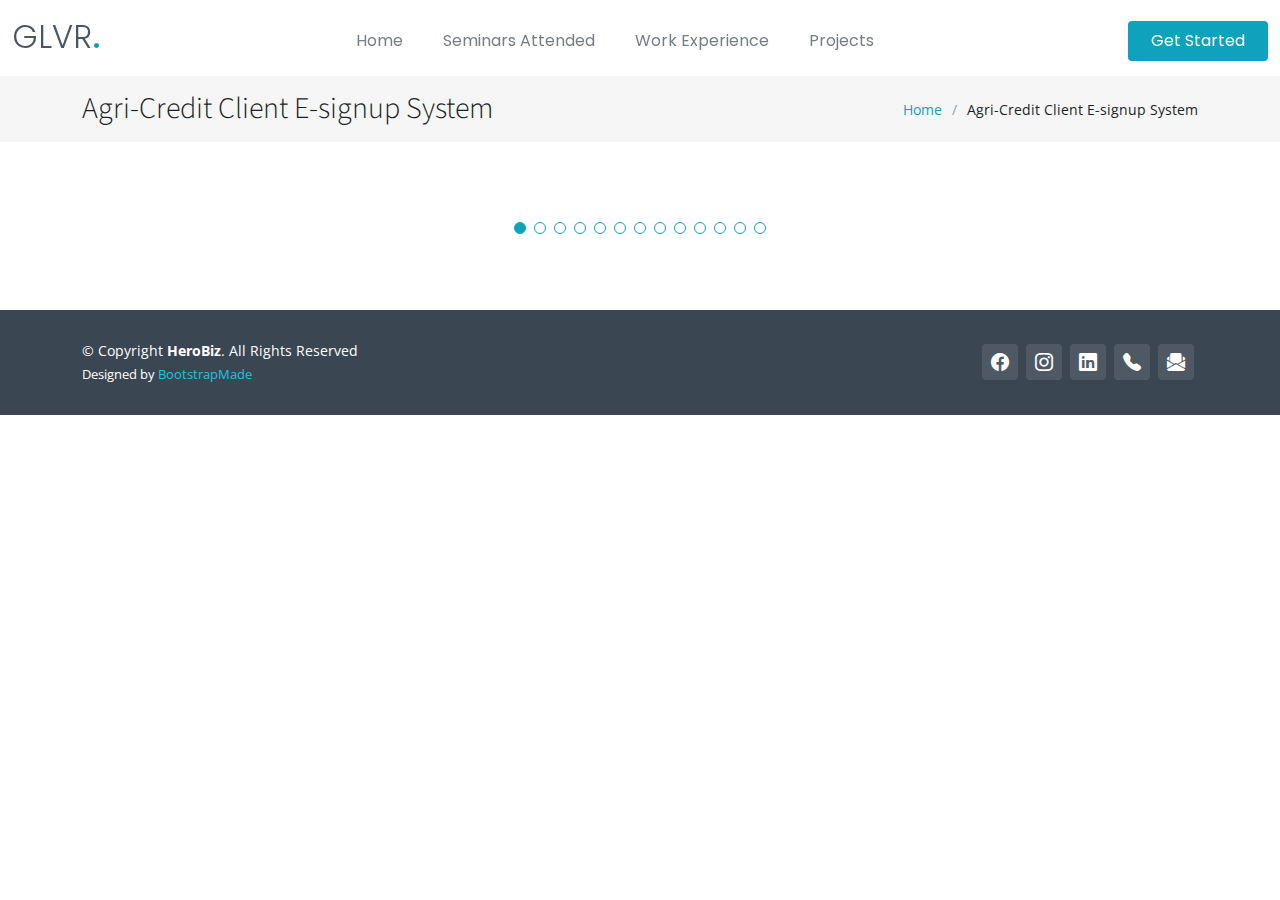
==== access.html @ ff6e447b "Add files via upload" ====
<!DOCTYPE html>
<html lang="en">
    <head>
        <meta charset="utf-8">
        <meta content="width=device-width, initial-scale=1.0" name="viewport">
        <title>Gabrielle Lee Ruales</title>
        <meta content="" name="description">
        <meta content="" name="keywords">
        <link rel="preconnect" href="https://fonts.googleapis.com">
        <link rel="preconnect" href="https://fonts.gstatic.com" crossorigin>
        <link href="https://fonts.googleapis.com/css2?family=Open+Sans:ital,wght@0,300;0,400;0,500;0,600;0,700;1,300;1,400;1,500;1,600;1,700&family=Poppins:ital,wght@0,300;0,400;0,500;0,600;0,700;1,300;1,400;1,500;1,600;1,700&family=Source+Sans+Pro:ital,wght@0,300;0,400;0,600;0,700;1,300;1,400;1,600;1,700&display=swap" rel="stylesheet">
        <link href="assets/vendor/bootstrap/css/bootstrap.min.css" rel="stylesheet">
        <link href="assets/vendor/bootstrap-icons/bootstrap-icons.css" rel="stylesheet">
        <link href="assets/vendor/aos/aos.css" rel="stylesheet">
        <link href="assets/vendor/glightbox/css/glightbox.min.css" rel="stylesheet">
        <link href="assets/vendor/swiper/swiper-bundle.min.css" rel="stylesheet">
        <link href="assets/css/variables.css" rel="stylesheet">
        <link href="assets/css/main.css" rel="stylesheet">
        <!--
            +------------------------------------------------------------------------------+
            | Template Name: HeroBiz - v2.1.0                                              |
            | Template URL: https://bootstrapmade.com/herobiz-bootstrap-business-template/ |
            | Author: BootstrapMade.com                                                    |
            | License: https://bootstrapmade.com/license/                                  |
            +------------------------------------------------------------------------------+
        -->
    </head>
    <body>
        <header id="header" class="header fixed-top" data-scrollto-offset="0">
            <div class="container-fluid d-flex align-items-center justify-content-between">
                <a href="index.html" class="logo d-flex align-items-center scrollto me-auto me-lg-0"><h1>GLVR<span>.</span></h1></a>
                <nav id="navbar" class="navbar">
                    <ul>
                        <li><a class="nav-link scrollto" href="">Home</a></li>
                        <li><a class="nav-link scrollto" href="index.html#seminars">Seminars Attended</a></li>
                        <li><a class="nav-link scrollto" href="index.html#work">Work Experience</a></li>
                        <li><a class="nav-link scrollto" href="index.html#projects">Projects</a></li>
                    </ul>
                    <i class="bi bi-list mobile-nav-toggle d-none"></i>
                </nav>
                 <a class="btn-getstarted scrollto" href="index.html#about">Get Started</a>
            </div>
        </header>
        <main id="main">
            <div class="breadcrumbs">
                <div class="container">
                    <div class="d-flex justify-content-between align-items-center">
                        <h2>Agri-Credit Client E-signup System</h2>
                        <ol>
                            <li><a href="index.html">Home</a></li>
                            <li>Agri-Credit Client E-signup System</li>
                        </ol>
                    </div>
                </div>
            </div>
            <section id="portfolio-details" class="portfolio-details">
                <div class="container" data-aos="fade-up">
                    <div class="row gy-4">
                        <div class="col-lg-12">
                            <div class="portfolio-details-slider swiper">
                                <div class="swiper-wrapper align-items-center">
                                    <div class="swiper-slide"><img src="assets/img/access-1.png" alt=""></div>
                                    <div class="swiper-slide"><img src="assets/img/access-2.png" alt=""></div>
                                    <div class="swiper-slide"><img src="assets/img/access-3.png" alt=""></div>
                                    <div class="swiper-slide"><img src="assets/img/access-4.png" alt=""></div>
                                    <div class="swiper-slide"><img src="assets/img/access-5.png" alt=""></div>
                                    <div class="swiper-slide"><img src="assets/img/access-6.png" alt=""></div>
                                    <div class="swiper-slide"><img src="assets/img/access-7.png" alt=""></div>
                                    <div class="swiper-slide"><img src="assets/img/access-8.png" alt=""></div>
                                    <div class="swiper-slide"><img src="assets/img/access-9.png" alt=""></div>
                                    <div class="swiper-slide"><img src="assets/img/access-10.png" alt=""></div>
                                    <div class="swiper-slide"><img src="assets/img/access-11.png" alt=""></div>
                                    <div class="swiper-slide"><img src="assets/img/access-12.png" alt=""></div>
                                    <div class="swiper-slide"><img src="assets/img/access-13.png" alt=""></div>
                                </div>
                                <div class="swiper-pagination"></div>
                            </div>
                        </div>
                    </div>
                </div>
            </section>
        </main>
        <footer id="footer" class="footer">
            <div class="footer-legal text-center">
                <div class="container d-flex flex-column flex-lg-row justify-content-center justify-content-lg-between align-items-center">
                    <div class="d-flex flex-column align-items-center align-items-lg-start">
                        <div class="copyright">&copy; Copyright <strong><span>HeroBiz</span></strong>. All Rights Reserved</div>
                        <!-- All the links in the footer should remain intact. -->
                        <!-- You can delete the links only if you purchased the pro version. -->
                        <!-- Licensing information: https://bootstrapmade.com/license/ -->
                        <!-- Purchase the pro version with working PHP/AJAX contact form: https://bootstrapmade.com/herobiz-bootstrap-business-template/ -->
                        <div class="credits">Designed by <a target="_blank" href="https://bootstrapmade.com/">BootstrapMade</a></div>
                    </div>
                    <div class="social-links order-first order-lg-last mb-3 mb-lg-0">
                        <a target="_blank" href="https://facebook.com/yeleeruales" class="facebook"><i class="bi bi-facebook"></i></a>
                        <a target="_blank" href="https://instagram.com/yeleeruales" class="instagram"><i class="bi bi-instagram"></i></a>
                        <a target="_blank" href="https://linkedin.com/in/yeleeruales" class="linkedin"><i class="bi bi-linkedin"></i></a>
                        <a href="#" title="09265123097" class="linkedin"><i class="bi bi-telephone-fill"></i></a>
                        <a target="_blank" href="mailto:yeleeruales@gmail.com" class="linkedin"><i class="bi bi-envelope-paper-fill"></i></a>
                    </div>
                </div>
            </div>
        </footer>
        <a href="#" class="scroll-top d-flex align-items-center justify-content-center"><i class="bi bi-arrow-up-short"></i></a>
        <div id="preloader"></div>
        <script src="assets/vendor/bootstrap/js/bootstrap.bundle.min.js"></script>
        <script src="assets/vendor/aos/aos.js"></script>
        <script src="assets/vendor/glightbox/js/glightbox.min.js"></script>
        <script src="assets/vendor/isotope-layout/isotope.pkgd.min.js"></script>
        <script src="assets/vendor/swiper/swiper-bundle.min.js"></script>
        <script src="assets/vendor/php-email-form/validate.js"></script>
        <script src="assets/js/main.js"></script>
    </body>
</html>
---- assets/css/variables.css ----
/**
* Template Name: HeroBiz
* File: variables.css
* Description: Easily customize colors, typography, and other repetitive properties used in the template main stylesheet file main.css
* 
* Template URL: https://bootstrapmade.com/herobiz-bootstrap-business-template/
* Author: BootstrapMade.com
* License: https://bootstrapmade.com/license/
* 
* Contents:
* 1. HeroBiz template variables 
* 2. Override default Bootstrap variables
* 3. Set color and background class names
*
* Learn more about CSS variables at https://developer.mozilla.org/en-US/docs/Web/CSS/Using_CSS_custom_properties
*/

/*--------------------------------------------------------------
# 1. HeroBiz template variables 
--------------------------------------------------------------*/
:root {

  /* Fonts */
  --font-default: 'Open Sans', system-ui, -apple-system, "Segoe UI", Roboto, "Helvetica Neue", Arial, "Noto Sans", "Liberation Sans", sans-serif, "Apple Color Emoji", "Segoe UI Emoji", "Segoe UI Symbol", "Noto Color Emoji";
  --font-primary: 'Source Sans Pro', sans-serif;
  --font-secondary: 'Poppins', sans-serif;

  /* Colors */
  /* The *-rgb color names are simply the RGB converted value of the corresponding color for use in the rgba() function */

  /* Default text color */
  --color-default: #1a1f24;
  --color-default-rgb: 26, 31, 36;

  /* Defult links color */
  --color-links: #0ea2bd;
  --color-links-hover: #1ec3e0;

  /* Primay colors */
  --color-primary: #0ea2bd;
  --color-primary-light: #1ec3e0;
  --color-primary-dark: #0189a1;

  --color-primary-rgb: 14, 162, 189;
  --color-primary-light-rgb: 30, 195, 224;
  --color-primary-dark-rgb: 1, 137, 161;

  /* Secondary colors */
  --color-secondary: #485664;
  --color-secondary-light: #8f9fae;
  --color-secondary-dark: #3a4753;

  --color-secondary-rgb: 72, 86, 100;
  --color-secondary-light-rgb: 143, 159, 174;
  --color-secondary-dark-rgb: 58, 71, 83;

  /* General colors */
  --color-blue: #0d6efd;
  --color-blue-rgb: 13, 110, 253;

  --color-indigo: #6610f2;
  --color-indigo-rgb: 102, 16, 242;

  --color-purple: #6f42c1;
  --color-purple-rgb: 111, 66, 193;

  --color-pink: #f3268c;
  --color-pink-rgb: 243, 38, 140;

  --color-red: #df1529;
  --color-red-rgb: 223, 21, 4;

  --color-orange: #fd7e14;
  --color-orange-rgb: 253, 126, 20;

  --color-yellow: #ffc107;
  --color-yellow-rgb: 255, 193, 7;

  --color-green: #059652;
  --color-green-rgb: 5, 150, 82;

  --color-teal: #20c997;
  --color-teal-rgb: 32, 201, 151;

  --color-cyan: #0dcaf0;
  --color-cyan-rgb: 13, 202, 240;

  --color-white: #ffffff;
  --color-white-rgb: 255, 255, 255;

  --color-gray: #6c757d;
  --color-gray-rgb: 108, 117, 125;

  --color-black: #000000;
  --color-black-rgb: 0, 0, 0;
  
}

/*--------------------------------------------------------------
# 2. Override default Bootstrap variables
--------------------------------------------------------------*/
:root {

  --bs-blue: var(--color-blue);
  --bs-indigo: var(--color-indigo);
  --bs-purple: var(--color-purple);
  --bs-pink: var(--color-pink);
  --bs-red: var(--color-red);
  --bs-orange: var(--color-orange);
  --bs-yellow: var(--color-yellow);
  --bs-green: var(--color-green);
  --bs-teal: var(--color-teal);
  --bs-cyan: var(--color-cyan);
  --bs-white: var(--color-white);
  --bs-gray: var(--color-gray);
  --bs-gray-dark: #343a40;
  --bs-gray-100: #f8f9fa;
  --bs-gray-200: #e9ecef;
  --bs-gray-300: #dee2e6;
  --bs-gray-400: #ced4da;
  --bs-gray-500: #adb5bd;
  --bs-gray-600: #6c757d;
  --bs-gray-700: #495057;
  --bs-gray-800: #343a40;
  --bs-gray-900: #212529;
  --bs-primary: var(--color-blue);
  --bs-secondary: var(--color-blue);
  --bs-success: #198754;
  --bs-info: #0dcaf0;
  --bs-warning: #ffc107;
  --bs-danger: #dc3545;
  --bs-light: #f8f9fa;
  --bs-dark: #212529;
  --bs-primary-rgb: var(--color-primary-rgb);
  --bs-secondary-rgb: var(--color-secondary-rgb);
  --bs-success-rgb: 25, 135, 84;
  --bs-info-rgb: 13, 202, 240;
  --bs-warning-rgb: 255, 193, 7;
  --bs-danger-rgb: 220, 53, 69;
  --bs-light-rgb: 248, 249, 250;
  --bs-dark-rgb: 33, 37, 41;
  --bs-white-rgb: var(--color-white-rgb);
  --bs-black-rgb: var(--color-black-rgb);
  --bs-body-color-rgb: var(--color-default-rgb);
  --bs-body-bg-rgb: 255, 255, 255;
  --bs-font-sans-serif: var(--font-default);
  --bs-font-monospace: SFMono-Regular, Menlo, Monaco, Consolas, "Liberation Mono", "Courier New", monospace;
  --bs-gradient: linear-gradient(180deg, rgba(255, 255, 255, 0.15), rgba(255, 255, 255, 0));
  --bs-body-font-family: var(--font-default);
  --bs-body-font-size: 1rem;
  --bs-body-font-weight: 400;
  --bs-body-line-height: 1.5;
  --bs-body-color: var(--color-default);
  --bs-body-bg: #fff;

}

/*--------------------------------------------------------------
# 3. Set color and background class names
--------------------------------------------------------------*/
/* Fonts */
.font-default { font-family: var(--font-default) !important; }
.font-primary { font-family: var(--font-primary) !important;}
.font-secondary { font-family: var(--font-secondary) !important; }

/* Text Colors */
.color-default { color: var(--color-default) !important; }
.color-links { color: var(--color-links) !important; }
.color-links:hover { color: var(--color-links-hover) !important; }
.color-primary { color: var(--color-primary) !important; }
.color-primary-light { color: var(--color-primary-light) !important; }
.color-primary-dark { color: var(--color-primary-dark) !important; }
.color-secondary { color: var(--color-secondary) !important; }
.color-secondary-light { color: var(--color-secondary-light) !important; }
.color-secondary-dark { color: var(--color-secondary-dark) !important; }
.color-blue { color: var(--color-blue) !important; }
.color-indigo { color: var(--color-indigo) !important; }
.color-purple { color: var(--color-purple) !important; }
.color-pink { color: var(--color-pink) !important; }
.color-red { color: var(--color-red) !important; }
.color-orange { color: var(--color-orange) !important; }
.color-yellow { color: var(--color-yellow) !important; }
.color-green { color: var(--color-green) !important; }
.color-teal { color: var(--color-teal) !important; }
.color-cyan { color: var(--color-cyan) !important; }
.color-white { color: var(--color-white) !important; }
.color-gray { color: var(--color-gray) !important; }
.color-black { color: var(--color-black) !important; }

/* Background Colors */
.bg-default { background-color: var(--color-default) !important; }
.bg-primary { background-color: var(--color-primary) !important; }
.bg-primary-light { background-color: var(--color-primary-light) !important; }
.bg-primary-dark { background-color: var(--color-primary-dark) !important; }
.bg-secondary { background-color: var(--color-secondary) !important; }
.bg-secondary-light { background-color: var(--color-secondary-light) !important; }
.bg-secondary-dark { background-color: var(--color-secondary-dark) !important; }
.bg-blue { background-color: var(--color-blue) !important; }
.bg-indigo { background-color: var(--color-indigo) !important; }
.bg-purple { background-color: var(--color-purple) !important; }
.bg-pink { background-color: var(--color-pink) !important; }
.bg-red { background-color: var(--color-red) !important; }
.bg-orange { background-color: var(--color-orange) !important; }
.bg-yellow { background-color: var(--color-yellow) !important; }
.bg-green { background-color: var(--color-green) !important; }
.bg-teal { background-color: var(--color-teal) !important; }
.bg-cyan { background-color: var(--color-cyan) !important; }
.bg-white { background-color: var(--color-white) !important; }
.bg-gray { background-color: var(--color-gray) !important; }
.bg-black { background-color: var(--color-black) !important; }
---- assets/css/main.css ----
/**
* Template Name: HeroBiz - v2.1.0
* Template URL: https://bootstrapmade.com/herobiz-bootstrap-business-template/
* Author: BootstrapMade.com
* License: https://bootstrapmade.com/license/
*/

/**
* Check out variables.css for easy customization of colors, typography, and other repetitive properties
*/
/*--------------------------------------------------------------
# General
--------------------------------------------------------------*/
:root {
  scroll-behavior: smooth;
}

a {
  color: var(--color-links);
  text-decoration: none;
}

a:hover {
  color: var(--color-links-hover);
  text-decoration: none;
}

h1, h2, h3, h4, h5, h6 {
  font-family: var(--font-primary);
}

/*--------------------------------------------------------------
# Preloader
--------------------------------------------------------------*/
#preloader {
  position: fixed;
  inset: 0;
  z-index: 9999;
  overflow: hidden;
  background: var(--color-white);
  transition: all 0.6s ease-out;
  width: 100%;
  height: 100vh;
}
#preloader:before, #preloader:after {
  content: "";
  position: absolute;
  border: 4px solid var(--color-primary);
  border-radius: 50%;
  -webkit-animation: animate-preloader 2s cubic-bezier(0, 0.2, 0.8, 1) infinite;
  animation: animate-preloader 2s cubic-bezier(0, 0.2, 0.8, 1) infinite;
}
#preloader:after {
  -webkit-animation-delay: -0.5s;
  animation-delay: -0.5s;
}

@-webkit-keyframes animate-preloader {
  0% {
    width: 10px;
    height: 10px;
    top: calc(50% - 5px);
    left: calc(50% - 5px);
    opacity: 1;
  }
  100% {
    width: 72px;
    height: 72px;
    top: calc(50% - 36px);
    left: calc(50% - 36px);
    opacity: 0;
  }
}

@keyframes animate-preloader {
  0% {
    width: 10px;
    height: 10px;
    top: calc(50% - 5px);
    left: calc(50% - 5px);
    opacity: 1;
  }
  100% {
    width: 72px;
    height: 72px;
    top: calc(50% - 36px);
    left: calc(50% - 36px);
    opacity: 0;
  }
}
/*--------------------------------------------------------------
# Sections & Section Header
--------------------------------------------------------------*/
section {
  padding: 60px 0;
  overflow: hidden;
}

.section-header {
  text-align: center;
  padding-bottom: 40px;
}
.section-header h2 {
  font-size: 48px;
  font-weight: 300;
  margin-bottom: 20px;
  color: var(--color-secondary);
}
.section-header p {
  margin: 0 auto;
  color: var(--color-secondary-light);
}
@media (min-width: 1280px) {
  .section-header p {
    max-width: 80%;
  }
}

/*--------------------------------------------------------------
# Breadcrumbs
--------------------------------------------------------------*/
.breadcrumbs {
  padding: 15px 0;
  background: rgba(var(--color-secondary-rgb), 0.05);
  min-height: 40px;
  margin-top: 76px;
}
.breadcrumbs h2 {
  font-size: 30px;
  font-weight: 300;
  margin: 0;
}
.breadcrumbs ol {
  display: flex;
  flex-wrap: wrap;
  list-style: none;
  padding: 0;
  margin: 0;
  font-size: 14px;
}
.breadcrumbs ol li + li {
  padding-left: 10px;
}
.breadcrumbs ol li + li::before {
  display: inline-block;
  padding-right: 10px;
  color: var(--color-secondary-light);
  content: "/";
}
@media (max-width: 992px) {
  .breadcrumbs .d-flex {
    display: block !important;
  }
  .breadcrumbs h2 {
    margin-bottom: 10px;
    font-size: 24px;
  }
  .breadcrumbs ol {
    display: block;
  }
  .breadcrumbs ol li {
    display: inline-block;
  }
}

/*--------------------------------------------------------------
# Scroll top button
--------------------------------------------------------------*/
.scroll-top {
  position: fixed;
  visibility: hidden;
  opacity: 0;
  right: 15px;
  bottom: 15px;
  z-index: 995;
  background: var(--color-primary);
  width: 40px;
  height: 40px;
  border-radius: 4px;
  transition: all 0.4s;
}
.scroll-top i {
  font-size: 24px;
  color: var(--color-white);
  line-height: 0;
}
.scroll-top:hover {
  background: rgba(var(--color-primary-rgb), 0.85);
  color: var(--color-white);
}
.scroll-top.active {
  visibility: visible;
  opacity: 1;
}

/*--------------------------------------------------------------
# Disable aos animation delay on mobile devices
--------------------------------------------------------------*/
@media screen and (max-width: 768px) {
  [data-aos-delay] {
    transition-delay: 0 !important;
  }
}
/*--------------------------------------------------------------
# Header
--------------------------------------------------------------*/
.header {
  padding: 15px 0;
  transition: all 0.5s;
  z-index: 997;
}
.header.sticked {
  background: var(--color-white);
  box-shadow: 0px 2px 20px rgba(var(--color-secondary-rgb), 0.1);
}
.header .logo img {
  max-height: 40px;
  margin-right: 6px;
}
.header .logo h1 {
  font-size: 32px;
  font-weight: 300;
  color: var(--color-secondary);
  font-family: var(--font-secondary);
}
.header .logo h1 span {
  color: var(--color-primary);
  font-weight: 500;
}
.header .btn-getstarted, .header .btn-getstarted:focus {
  font-size: 16px;
  color: var(--color-white);
  background: var(--color-primary);
  padding: 8px 23px;
  border-radius: 4px;
  transition: 0.3s;
  font-family: var(--font-secondary);
}
.header .btn-getstarted:hover, .header .btn-getstarted:focus:hover {
  color: var(--color-white);
  background: rgba(var(--color-primary-rgb), 0.85);
}
@media (max-width: 1279px) {
  .header .btn-getstarted, .header .btn-getstarted:focus {
    margin-right: 50px;
  }
}

/*--------------------------------------------------------------
# Desktop Navigation 
--------------------------------------------------------------*/
@media (min-width: 1280px) {
  .navbar {
    padding: 0;
    position: relative;
  }
  .navbar ul {
    margin: 0;
    padding: 0;
    display: flex;
    list-style: none;
    align-items: center;
  }
  .navbar li {
    position: relative;
  }
  .navbar > ul > li {
    white-space: nowrap;
  }
  .navbar a, .navbar a:focus {
    display: flex;
    align-items: center;
    justify-content: space-between;
    padding: 14px 20px;
    font-family: var(--font-secondary);
    font-size: 16px;
    font-weight: 400;
    color: rgba(var(--color-secondary-dark-rgb), 0.7);
    white-space: nowrap;
    transition: 0.3s;
    position: relative;
  }
  .navbar a i, .navbar a:focus i {
    font-size: 12px;
    line-height: 0;
    margin-left: 5px;
  }
  .navbar > ul > li > a:before {
    content: "";
    position: absolute;
    width: 100%;
    height: 2px;
    bottom: 0;
    left: 0;
    background-color: var(--color-primary);
    visibility: hidden;
    transition: all 0.3s ease-in-out 0s;
    transform: scaleX(0);
    transition: all 0.3s ease-in-out 0s;
  }
  .navbar a:hover:before, .navbar li:hover > a:before, .navbar .active:before {
    visibility: visible;
    transform: scaleX(0.7);
  }
  .navbar a:hover, .navbar .active, .navbar .active:focus, .navbar li:hover > a {
    color: var(--color-primary);
  }
  .navbar .dropdown a:hover:before, .navbar .dropdown:hover > a:before, .navbar .dropdown .active:before {
    visibility: hidden;
  }
  .navbar .dropdown a:hover, .navbar .dropdown .active, .navbar .dropdown .active:focus, .navbar .dropdown:hover > a {
    color: var(--color-white);
    background: var(--color-secondary);
  }
  .navbar .dropdown ul {
    display: block;
    position: absolute;
    left: 0;
    top: 100%;
    margin: 0;
    padding: 0 0 10px 0;
    z-index: 99;
    opacity: 0;
    visibility: hidden;
    background: var(--color-secondary);
    transition: 0.3s;
  }
  .navbar .dropdown ul li {
    min-width: 200px;
  }
  .navbar .dropdown ul a {
    padding: 10px 20px;
    font-size: 15px;
    text-transform: none;
    font-weight: 400;
    color: rgba(var(--color-white-rgb), 0.5);
  }
  .navbar .dropdown ul a i {
    font-size: 12px;
  }
  .navbar .dropdown ul a:hover, .navbar .dropdown ul .active, .navbar .dropdown ul .active:hover, .navbar .dropdown ul li:hover > a {
    color: var(--color-white);
    background: var(--color-primary);
  }
  .navbar .dropdown:hover > ul {
    opacity: 1;
    visibility: visible;
  }
  .navbar .megamenu {
    position: static;
  }
  .navbar .megamenu ul {
    right: 0;
    padding: 10px;
    display: flex;
  }
  .navbar .megamenu ul li {
    flex: 1;
  }
  .navbar .megamenu ul li a, .navbar .megamenu ul li:hover > a {
    color: rgba(var(--color-white-rgb), 0.5);
    background: none;
  }
  .navbar .megamenu ul li a:hover, .navbar .megamenu ul li .active, .navbar .megamenu ul li .active:hover {
    color: var(--color-white);
    background: var(--color-primary);
  }
  .navbar .dropdown .dropdown ul {
    top: 0;
    left: calc(100% - 30px);
    visibility: hidden;
  }
  .navbar .dropdown .dropdown:hover > ul {
    opacity: 1;
    top: 0;
    left: 100%;
    visibility: visible;
  }
}
@media (min-width: 1280px) and (max-width: 1366px) {
  .navbar .dropdown .dropdown ul {
    left: -90%;
  }
  .navbar .dropdown .dropdown:hover > ul {
    left: -100%;
  }
}
/*--------------------------------------------------------------
# Mobile Navigation
--------------------------------------------------------------*/
@media (max-width: 1279px) {
  .navbar {
    position: fixed;
    top: 0;
    left: -100%;
    width: calc(100% - 70px);
    bottom: 0;
    transition: 0.3s;
    z-index: 9997;
  }
  .navbar ul {
    position: absolute;
    inset: 0;
    padding: 10px 0;
    margin: 0;
    background: rgba(var(--color-secondary-rgb), 0.9);
    overflow-y: auto;
    transition: 0.3s;
    z-index: 9998;
  }
  .navbar a, .navbar a:focus {
    display: flex;
    align-items: center;
    justify-content: space-between;
    padding: 12px 20px;
    font-size: 16px;
    font-weight: 500;
    color: rgba(var(--color-white-rgb), 0.7);
    white-space: nowrap;
    transition: 0.3s;
  }
  .navbar a i, .navbar a:focus i {
    font-size: 12px;
    line-height: 0;
    margin-left: 5px;
  }
  .navbar a:hover, .navbar .active, .navbar .active:focus, .navbar li:hover > a {
    color: var(--color-white);
  }
  .navbar .dropdown ul, .navbar .dropdown .dropdown ul {
    position: static;
    display: none;
    padding: 10px 0;
    margin: 10px 20px;
    transition: all 0.5s ease-in-out;
    border: 1px solid rgba(var(--color-secondary-light-rgb), 0.3);
  }
  .navbar .dropdown > .dropdown-active, .navbar .dropdown .dropdown > .dropdown-active {
    display: block;
  }

  .mobile-nav-toggle {
    display: block !important;
    color: var(--color-secondary);
    font-size: 28px;
    cursor: pointer;
    line-height: 0;
    transition: 0.5s;
    position: fixed;
    top: 20px;
    z-index: 9999;
    right: 20px;
  }
  .mobile-nav-toggle.bi-x {
    color: var(--color-white);
  }

  .mobile-nav-active {
    overflow: hidden;
    z-index: 9995;
    position: relative;
  }
  .mobile-nav-active .navbar {
    left: 0;
  }
  .mobile-nav-active .navbar:before {
    content: "";
    position: fixed;
    inset: 0;
    background: rgba(var(--color-secondary-rgb), 0.8);
    z-index: 9996;
  }
}
/*--------------------------------------------------------------
# Index Page
--------------------------------------------------------------*/
/*--------------------------------------------------------------
# Animated Hero Section
--------------------------------------------------------------*/
.hero-animated {
  width: 100%;
  min-height: 50vh;
  background: url("../img/bg.gif") center center;
  background-size: cover;
  position: relative;
  padding: 120px 0 60px;
}
.hero-animated h2 {
  margin: 0 0 10px 0;
  font-size: 48px;
  font-weight: 300;
  color: var(--color-secondary);
  font-family: var(--font-secondary);
}
.hero-animated h2 span {
  color: var(--color-primary);
}
.hero-animated p {
  color: rgba(var(--color-secondary-rgb), 0.8);
  margin: 0 0 30px 0;
  font-size: 20px;
  font-weight: 400;
}
.hero-animated .animated {
  margin-bottom: 60px;
  animation: up-down 2s ease-in-out infinite alternate-reverse both;
}
@media (min-width: 992px) {
  .hero-animated .animated {
    max-width: 45%;
  }
}
@media (max-width: 991px) {
  .hero-animated .animated {
    max-width: 60%;
  }
}
@media (max-width: 575px) {
  .hero-animated .animated {
    max-width: 80%;
  }
}
.hero-animated .btn-get-started {
  font-size: 16px;
  font-weight: 400;
  display: inline-block;
  padding: 10px 28px;
  border-radius: 4px;
  transition: 0.5s;
  color: var(--color-white);
  background: var(--color-primary);
  font-family: var(--font-secondary);
}
.hero-animated .btn-get-started:hover {
  background: rgba(var(--color-primary-rgb), 0.8);
}
.hero-animated .btn-watch-video {
  font-size: 16px;
  transition: 0.5s;
  margin-left: 25px;
  font-family: var(--font-secondary);
  color: var(--color-secondary);
  font-weight: 600;
}
.hero-animated .btn-watch-video i {
  color: var(--color-primary);
  font-size: 32px;
  transition: 0.3s;
  line-height: 0;
  margin-right: 8px;
}
.hero-animated .btn-watch-video:hover {
  color: var(--color-primary);
}
.hero-animated .btn-watch-video:hover i {
  color: rgba(var(--color-primary-rgb), 0.8);
}
@media (max-width: 640px) {
  .hero-animated h2 {
    font-size: 32px;
  }
  .hero-animated p {
    font-size: 18px;
    margin-bottom: 30px;
  }
  .hero-animated .btn-get-started, .hero-animated .btn-watch-video {
    font-size: 14px;
  }
}

@-webkit-keyframes up-down {
  0% {
    transform: translateY(10px);
  }
  100% {
    transform: translateY(-10px);
  }
}

@keyframes up-down {
  0% {
    transform: translateY(10px);
  }
  100% {
    transform: translateY(-10px);
  }
}
/*--------------------------------------------------------------
# Carousel Hero Section
--------------------------------------------------------------*/
.hero {
  width: 100%;
  min-height: 60vh;
  padding: 0;
  background: var(--color-black);
  background: url("../img/bg.gif") center center;
  background-size: cover;
  background-position: center;
  background-repeat: no-repeat;
  position: relative;
  display: flex;
  flex-direction: column;
  justify-content: center;
  padding: 140px 0 60px 0;
}
@media (max-width: 640px) {
  .hero .container {
    padding: 0 60px;
  }
}
.hero h2 {
  color: var(--color-secondary);
  margin-bottom: 25px;
  font-size: 48px;
  font-weight: 300;
  -webkit-animation: fadeInDown 1s both 0.2s;
  animation: fadeInDown 1s both 0.2s;
}
@media (max-width: 768px) {
  .hero h2 {
    font-size: 30px;
  }
}
.hero p {
  color: var(--color-secondary-light);
  -webkit-animation: fadeInDown 1s both 0.4s;
  animation: fadeInDown 1s both 0.4s;
  font-weight: 500;
  margin-bottom: 30px;
}
.hero .img {
  margin-bottom: 40px;
  -webkit-animation: fadeInDownLite 1s both;
  animation: fadeInDownLite 1s both;
}
.hero .btn-get-started {
  font-family: var(--font-secondary);
  font-weight: 400;
  font-size: 16px;
  letter-spacing: 1px;
  display: inline-block;
  padding: 8px 32px;
  border-radius: 5px;
  transition: 0.5s;
  -webkit-animation: fadeInUp 1s both 0.6s;
  animation: fadeInUp 1s both 0.6s;
  color: var(--color-primary);
  border: 2px solid var(--color-primary);
}
.hero .btn-get-started:hover {
  background: var(--color-primary);
  color: var(--color-white);
}
.hero .carousel-control-prev {
  justify-content: start;
}
@media (min-width: 640px) {
  .hero .carousel-control-prev {
    padding-left: 15px;
  }
}
.hero .carousel-control-next {
  justify-content: end;
}
@media (min-width: 640px) {
  .hero .carousel-control-next {
    padding-right: 15px;
  }
}
.hero .carousel-control-next-icon, .hero .carousel-control-prev-icon {
  background: none;
  font-size: 26px;
  line-height: 0;
  background: rgba(var(--color-secondary-rgb), 0.4);
  color: rgba(var(--color-white-rgb), 0.98);
  border-radius: 50px;
  width: 54px;
  height: 54px;
  display: flex;
  align-items: center;
  justify-content: center;
}
.hero .carousel-control-next-icon {
  padding-left: 3px;
}
.hero .carousel-control-prev-icon {
  padding-right: 3px;
}
.hero .carousel-control-prev, .hero .carousel-control-next {
  transition: 0.3s;
}
.hero .carousel-control-prev:focus, .hero .carousel-control-next:focus {
  opacity: 0.5;
}
.hero .carousel-control-prev:hover, .hero .carousel-control-next:hover {
  opacity: 0.9;
}
.hero .carousel-indicators li {
  cursor: pointer;
  background: rgba(var(--color-secondary-rgb), 0.5);
  overflow: hidden;
  border: 0;
  width: 12px;
  height: 12px;
  border-radius: 50px;
  opacity: 0.6;
  transition: 0.3s;
}
.hero .carousel-indicators li.active {
  opacity: 1;
  background: var(--color-primary);
}

@-webkit-keyframes fadeIn {
  from {
    opacity: 0;
  }
  to {
    opacity: 1;
  }
}

@keyframes fadeIn {
  from {
    opacity: 0;
  }
  to {
    opacity: 1;
  }
}
@-webkit-keyframes fadeInUp {
  from {
    opacity: 0;
    transform: translate3d(0, 100%, 0);
  }
  to {
    opacity: 1;
    transform: translate3d(0, 0, 0);
  }
}
@keyframes fadeInUp {
  from {
    opacity: 0;
    transform: translate3d(0, 100%, 0);
  }
  to {
    opacity: 1;
    transform: translate3d(0, 0, 0);
  }
}
@-webkit-keyframes fadeInDown {
  from {
    opacity: 0;
    transform: translate3d(0, -100%, 0);
  }
  to {
    opacity: 1;
    transform: translate3d(0, 0, 0);
  }
}
@keyframes fadeInDown {
  from {
    opacity: 0;
    transform: translate3d(0, -100%, 0);
  }
  to {
    opacity: 1;
    transform: translate3d(0, 0, 0);
  }
}
@-webkit-keyframes fadeInDownLite {
  from {
    opacity: 0;
    transform: translate3d(0, -10%, 0);
  }
  to {
    opacity: 1;
    transform: translate3d(0, 0, 0);
  }
}
@keyframes fadeInDownLite {
  from {
    opacity: 0;
    transform: translate3d(0, -10%, 0);
  }
  to {
    opacity: 1;
    transform: translate3d(0, 0, 0);
  }
}
/*--------------------------------------------------------------
# Fullscreen Hero Section
--------------------------------------------------------------*/
.hero-fullscreen {
  width: 100%;
  min-height: 100vh;
  background: url("../img/hero-fullscreen-bg.gif") center center;
  background-size: cover;
  position: relative;
  padding: 120px 0 60px;
}
.hero-fullscreen:before {
  content: "";
  background: rgba(var(--color-white-rgb), 0.85);
  position: absolute;
  inset: 0;
}
@media (min-width: 1365px) {
  .hero-fullscreen {
    background-attachment: fixed;
  }
}
.hero-fullscreen h2 {
  margin: 0 0 10px 0;
  font-size: 48px;
  font-weight: 300;
  color: var(--color-secondary);
  font-family: var(--font-secondary);
}
.hero-fullscreen h2 span {
  color: var(--color-primary);
}
.hero-fullscreen p {
  color: rgba(var(--color-secondary-rgb), 0.8);
  margin: 0 0 30px 0;
  font-size: 20px;
  font-weight: 400;
}
.hero-fullscreen .btn-get-started {
  font-size: 16px;
  font-weight: 400;
  display: inline-block;
  padding: 10px 28px;
  border-radius: 4px;
  transition: 0.5s;
  color: var(--color-white);
  background: var(--color-primary);
  font-family: var(--font-secondary);
}
.hero-fullscreen .btn-get-started:hover {
  background: rgba(var(--color-primary-rgb), 0.8);
}
.hero-fullscreen .btn-watch-video {
  font-size: 16px;
  transition: 0.5s;
  margin-left: 25px;
  font-family: var(--font-secondary);
  color: var(--color-secondary);
  font-weight: 600;
}
.hero-fullscreen .btn-watch-video i {
  color: var(--color-primary);
  font-size: 32px;
  transition: 0.3s;
  line-height: 0;
  margin-right: 8px;
}
.hero-fullscreen .btn-watch-video:hover {
  color: var(--color-primary);
}
.hero-fullscreen .btn-watch-video:hover i {
  color: rgba(var(--color-primary-rgb), 0.8);
}
@media (max-width: 640px) {
  .hero-fullscreen h2 {
    font-size: 32px;
  }
  .hero-fullscreen p {
    font-size: 18px;
    margin-bottom: 30px;
  }
  .hero-fullscreen .btn-get-started, .hero-fullscreen .btn-watch-video {
    font-size: 14px;
  }
}

/*--------------------------------------------------------------
# Static Hero Section
--------------------------------------------------------------*/
.hero-static {
  width: 100%;
  min-height: 50vh;
  background: url("../img/bg.gif") center center;
  background-size: cover;
  position: relative;
  padding: 120px 0 60px;
}
.hero-static h2 {
  margin: 0 0 10px 0;
  font-size: 48px;
  font-weight: 300;
  color: var(--color-secondary);
  font-family: var(--font-secondary);
}
.hero-static h2 span {
  color: var(--color-primary);
}
.hero-static p {
  color: rgba(var(--color-secondary-rgb), 0.8);
  margin: 0 0 30px 0;
  font-size: 20px;
  font-weight: 400;
}
.hero-static .btn-get-started {
  font-size: 16px;
  font-weight: 400;
  display: inline-block;
  padding: 10px 28px;
  border-radius: 4px;
  transition: 0.5s;
  color: var(--color-white);
  background: var(--color-primary);
  font-family: var(--font-secondary);
}
.hero-static .btn-get-started:hover {
  background: rgba(var(--color-primary-rgb), 0.8);
}
.hero-static .btn-watch-video {
  font-size: 16px;
  transition: 0.5s;
  margin-left: 25px;
  font-family: var(--font-secondary);
  color: var(--color-secondary);
  font-weight: 600;
}
.hero-static .btn-watch-video i {
  color: var(--color-primary);
  font-size: 32px;
  transition: 0.3s;
  line-height: 0;
  margin-right: 8px;
}
.hero-static .btn-watch-video:hover {
  color: var(--color-primary);
}
.hero-static .btn-watch-video:hover i {
  color: rgba(var(--color-primary-rgb), 0.8);
}
@media (max-width: 640px) {
  .hero-static h2 {
    font-size: 32px;
  }
  .hero-static p {
    font-size: 18px;
    margin-bottom: 30px;
  }
  .hero-static .btn-get-started, .hero-static .btn-watch-video {
    font-size: 14px;
  }
}

/*--------------------------------------------------------------
# Featured Services Section
--------------------------------------------------------------*/
.featured-services .service-item {
  padding: 30px;
  transition: all ease-in-out 0.4s;
  background: var(--color-white);
  height: 100%;
}
.featured-services .service-item .icon {
  margin-bottom: 10px;
}
.featured-services .service-item .icon i {
  color: var(--color-primary);
  font-size: 36px;
  transition: 0.3s;
}
.featured-services .service-item h4 {
  font-weight: 600;
  margin-bottom: 15px;
  font-size: 24px;
}
.featured-services .service-item h4 a {
  color: var(--color-secondary);
  transition: ease-in-out 0.3s;
}
.featured-services .service-item p {
  line-height: 24px;
  font-size: 14px;
  margin-bottom: 0;
}
.featured-services .service-item:hover {
  transform: translateY(-10px);
  box-shadow: 0px 0 60px 0 rgba(var(--color-secondary-rgb), 0.1);
}
.featured-services .service-item:hover h4 a {
  color: var(--color-primary);
}

/*--------------------------------------------------------------
# About Section
--------------------------------------------------------------*/
.about .about-img {
  position: relative;
  margin: 60px 0 0 60px;
}
.about .about-img:before {
  position: absolute;
  inset: -60px 0 0 -60px;
  z-index: -1;
  content: "";
  background: url("../img/about-bg.png") top left;
  background-repeat: no-repeat;
}
@media (max-width: 575px) {
  .about .about-img {
    margin: 30px 0 0 30px;
  }
  .about .about-img:before {
    inset: -30px 0 0 -30px;
  }
}
.about h3 {
  color: var(--color-secondary);
  font-family: var(--font-secondary);
  font-weight: 300;
  font-size: 32px;
  margin-bottom: 20px;
}
@media (max-width: 768px) {
  .about h3 {
    font-size: 28px;
  }
}
.about .nav-pills {
  border-bottom: 1px solid rgba(var(--color-secondary-rgb), 0.2);
}
.about .nav-pills li + li {
  margin-left: 40px;
}
.about .nav-link {
  background: none;
  font-size: 18px;
  font-weight: 400;
  color: var(--color-secondary);
  padding: 12px 0;
  margin-bottom: -2px;
  border-radius: 0;
  font-family: var(--font-secondary);
}
.about .nav-link.active {
  color: var(--color-primary);
  background: none;
  border-bottom: 3px solid var(--color-primary);
}
@media (max-width: 575px) {
  .about .nav-link {
    font-size: 16px;
  }
}
.about .tab-content h4 {
  font-size: 18px;
  margin: 0;
  font-weight: 700;
  color: var(--color-secondary);
}
.about .tab-content i {
  font-size: 22px;
  line-height: 0;
  margin-right: 8px;
  color: var(--color-primary);
}

/*--------------------------------------------------------------
# Clients Section
--------------------------------------------------------------*/
.clients {
  padding: 0 0 60px 0;
}
.clients .swiper-slide img {
  opacity: 0.5;
  transition: 0.3s;
  filter: grayscale(100);
}
.clients .swiper-slide img:hover {
  filter: none;
  opacity: 1;
}

/*--------------------------------------------------------------
# Call To Action Section
--------------------------------------------------------------*/
.cta {
  padding: 0;
  margin-bottom: 60px;
}
.cta .container {
  padding: 80px;
  background: rgba(var(--color-secondary-rgb), 0.1);
  border-radius: 15px;
}
@media (max-width: 992px) {
  .cta .container {
    padding: 60px;
  }
}
.cta .content h3 {
  color: var(--color-secondary);
  font-size: 48px;
  font-weight: 700;
}
.cta .content h3 em {
  font-style: normal;
  position: relative;
}
.cta .content h3 em:after {
  content: "";
  position: absolute;
  left: 0;
  right: 0;
  bottom: 10px;
  height: 10px;
  background: rgba(var(--color-primary-rgb), 0.5);
  z-index: -1;
}
.cta .content p {
  color: var(--color-secondary);
  font-weight: 600;
  font-size: 18px;
}
.cta .content .cta-btn {
  color: var(--color-white);
  font-weight: 500;
  font-size: 16px;
  display: inline-block;
  padding: 12px 40px;
  border-radius: 5px;
  transition: 0.5s;
  margin-top: 10px;
  background: rgba(var(--color-primary-dark-rgb), 0.9);
}
.cta .content .cta-btn:hover {
  background: var(--color-primary);
}
.cta .img {
  position: relative;
}
.cta .img:before {
  content: "";
  position: absolute;
  inset: 0;
  background: rgba(var(--color-white-rgb), 0.5);
  border-radius: 15px;
  transform: rotate(12deg);
}
.cta .img:after {
  content: "";
  position: absolute;
  inset: 0;
  background: rgba(var(--color-white-rgb), 0.9);
  border-radius: 15px;
  transform: rotate(6deg);
}
.cta .img img {
  position: relative;
  z-index: 3;
  border-radius: 15px;
}

/*--------------------------------------------------------------
# On Focus Section
--------------------------------------------------------------*/
.onfocus {
  padding: 0;
}
.onfocus .video-play {
  min-height: 400px;
  background: linear-gradient(rgba(var(--color-black-rgb), 0.4), rgba(var(--color-black-rgb), 0.7)), url("../img/onfocus-video-bg.gif") center center;
  background-size: cover;
}
.onfocus .content {
  background: linear-gradient(rgba(var(--color-secondary-rgb), 0.5), rgba(var(--color-secondary-rgb), 0.8)), url("../img/onfocus-content-bg.gif") center center;
  background-size: cover;
  color: rgba(var(--color-white-rgb), 0.8);
  padding: 40px;
}
@media (min-width: 768px) {
  .onfocus .content {
    padding: 80px;
  }
}
.onfocus .content h3 {
  font-weight: 600;
  font-size: 32px;
  color: var(--color-white);
}
.onfocus .content ul {
  list-style: none;
  padding: 0;
}
.onfocus .content ul li {
  padding-bottom: 10px;
}
.onfocus .content ul i {
  font-size: 20px;
  padding-right: 4px;
  color: var(--color-primary);
}
.onfocus .content p:last-child {
  margin-bottom: 0;
}
.onfocus .content .read-more {
  font-family: var(--font-primary);
  font-weight: 500;
  font-size: 16px;
  letter-spacing: 1px;
  padding: 12px 24px;
  border-radius: 5px;
  transition: 0.3s;
  display: -nline-flex;
  align-items: center;
  justify-content: center;
  color: var(--color-white);
  background: var(--color-primary);
}
.onfocus .content .read-more i {
  font-size: 18px;
  margin-left: 5px;
  line-height: 0;
  transition: 0.3s;
}
.onfocus .content .read-more:hover {
  background: rgba(var(--color-primary-rgb), 0.9);
  padding-right: 19px;
}
.onfocus .content .read-more:hover i {
  margin-left: 10px;
}
.onfocus .play-btn {
  width: 94px;
  height: 94px;
  background: radial-gradient(var(--color-primary) 50%, rgba(var(--color-primary-rgb), 0.4) 52%);
  border-radius: 50%;
  display: block;
  position: absolute;
  left: calc(50% - 47px);
  top: calc(50% - 47px);
  overflow: hidden;
}
.onfocus .play-btn:before {
  content: "";
  position: absolute;
  width: 120px;
  height: 120px;
  -webkit-animation-delay: 0s;
  animation-delay: 0s;
  -webkit-animation: pulsate-btn 2s;
  animation: pulsate-btn 2s;
  -webkit-animation-direction: forwards;
  animation-direction: forwards;
  -webkit-animation-iteration-count: infinite;
  animation-iteration-count: infinite;
  -webkit-animation-timing-function: steps;
  animation-timing-function: steps;
  opacity: 1;
  border-radius: 50%;
  border: 5px solid rgba(var(--color-primary-rgb), 0.7);
  top: -15%;
  left: -15%;
  background: rgba(198, 16, 0, 0);
}
.onfocus .play-btn:after {
  content: "";
  position: absolute;
  left: 50%;
  top: 50%;
  transform: translateX(-40%) translateY(-50%);
  width: 0;
  height: 0;
  border-top: 10px solid transparent;
  border-bottom: 10px solid transparent;
  border-left: 15px solid var(--color-white);
  z-index: 100;
  transition: all 400ms cubic-bezier(0.55, 0.055, 0.675, 0.19);
}
.onfocus .play-btn:hover:before {
  content: "";
  position: absolute;
  left: 50%;
  top: 50%;
  transform: translateX(-40%) translateY(-50%);
  width: 0;
  height: 0;
  border: none;
  border-top: 10px solid transparent;
  border-bottom: 10px solid transparent;
  border-left: 15px solid var(--color-white);
  z-index: 200;
  -webkit-animation: none;
  animation: none;
  border-radius: 0;
}
.onfocus .play-btn:hover:after {
  border-left: 15px solid var(--color-primary);
  transform: scale(20);
}

@-webkit-keyframes pulsate-btn {
  0% {
    transform: scale(0.6, 0.6);
    opacity: 1;
  }
  100% {
    transform: scale(1, 1);
    opacity: 0;
  }
}

@keyframes pulsate-btn {
  0% {
    transform: scale(0.6, 0.6);
    opacity: 1;
  }
  100% {
    transform: scale(1, 1);
    opacity: 0;
  }
}
/*--------------------------------------------------------------
# Features Section
--------------------------------------------------------------*/
.features .nav-tabs {
  border: 0;
}
.features .nav-link {
  border: 0;
  padding: 25px 20px;
  color: var(--color-secondary);
  box-shadow: 5px 5px 25px rgba(var(--color-secondary-rgb), 0.15);
  border-radius: 0;
  display: flex;
  align-items: center;
  justify-content: center;
  flex-direction: column;
  transition: 0s;
  cursor: pointer;
  height: 100%;
}
.features .nav-link i {
  font-size: 32px;
  line-height: 0;
}
.features .nav-link h4 {
  font-size: 20px;
  font-weight: 600;
  margin: 10px 0 0 0;
  color: var(--color-secondary);
}
.features .nav-link:hover {
  color: var(--color-primary);
}
.features .nav-link.active {
  transition: 0.3s;
  background: var(--color-secondary) linear-gradient(rgba(var(--color-primary-rgb), 0.95), rgba(var(--color-primary-rgb), 0.6));
  border-color: var(--color-primary);
}
.features .nav-link.active h4 {
  color: var(--color-white);
}
.features .nav-link.active i {
  color: var(--color-white) !important;
}
.features .tab-content {
  margin-top: 30px;
}
.features .tab-pane.active {
  -webkit-animation: fadeIn 0.5s ease-out;
  animation: fadeIn 0.5s ease-out;
}
.features .tab-pane h3 {
  font-weight: 600;
  font-size: 36px;
  color: var(--color-secondary);
}
.features .tab-pane ul {
  list-style: none;
  padding: 0;
}
.features .tab-pane ul li {
  padding-bottom: 10px;
}
.features .tab-pane ul i {
  font-size: 24px;
  margin-right: 4px;
  color: var(--color-primary);
}
.features .tab-pane p:last-child {
  margin-bottom: 0;
}

@keyframes fadeIn {
  0% {
    opacity: 0;
  }
  100% {
    opacity: 1;
  }
}
/*--------------------------------------------------------------
# Services Section
--------------------------------------------------------------*/
.services .img {
  border-radius: 8px;
  overflow: hidden;
}
.services .img img {
  transition: 0.6s;
}
.services .details {
  padding: 50px 30px;
  margin: -100px 30px 0 30px;
  transition: all ease-in-out 0.3s;
  background: var(--color-white);
  position: relative;
  background: rgba(var(--color-white-rgb), 0.9);
  text-align: center;
  border-radius: 8px;
  box-shadow: 0px 0 25px rgba(var(--color-black-rgb), 0.1);
}
.services .details .icon {
  margin: 0;
  width: 72px;
  height: 72px;
  background: var(--color-primary);
  border-radius: 50px;
  display: flex;
  align-items: center;
  justify-content: center;
  margin-bottom: 20px;
  color: var(--color-white);
  font-size: 28px;
  transition: ease-in-out 0.3s;
  position: absolute;
  top: -36px;
  left: calc(50% - 36px);
  border: 6px solid var(--color-white);
}
.services .details h3 {
  color: var(--color-default);
  font-weight: 700;
  margin: 10px 0 15px 0;
  font-size: 22px;
  transition: ease-in-out 0.3s;
}
.services .details p {
  line-height: 24px;
  font-size: 14px;
  margin-bottom: 0;
}
.services .service-item:hover .details h3 {
  color: var(--color-primary);
}
.services .service-item:hover .details .icon {
  background: var(--color-white);
  border: 2px solid var(--color-primary);
}
.services .service-item:hover .details .icon i {
  color: var(--color-primary);
}
.services .service-item:hover .img img {
  transform: scale(1.2);
}

/*--------------------------------------------------------------
# Testimonials Section
--------------------------------------------------------------*/
.testimonials {
  padding: 80px 0;
  background: url("../img/testimonials-bg.gif") no-repeat;
  background-position: center center;
  background-size: cover;
  position: relative;
}
.testimonials::before {
  content: "";
  position: absolute;
  inset: 0;
  background: rgba(var(--color-secondary-dark-rgb), 0.8);
}
.testimonials .section-header {
  margin-bottom: 40px;
}
.testimonials .testimonials-carousel, .testimonials .testimonials-slider {
  overflow: hidden;
}
.testimonials .testimonial-item {
  text-align: center;
  color: var(--color-white);
}
.testimonials .testimonial-item .testimonial-img {
  width: 100px;
  border-radius: 50%;
  border: 6px solid rgba(var(--color-white-rgb), 0.15);
  margin: 0 auto;
}
.testimonials .testimonial-item h3 {
  font-size: 20px;
  font-weight: bold;
  margin: 10px 0 5px 0;
  color: var(--color-white);
}
.testimonials .testimonial-item h4 {
  font-size: 14px;
  color: rgba(var(--color-white-rgb), 0.6);
  margin: 0 0 15px 0;
}
.testimonials .testimonial-item .stars {
  margin-bottom: 15px;
}
.testimonials .testimonial-item .stars i {
  color: var(--color-yellow);
  margin: 0 1px;
}
.testimonials .testimonial-item .quote-icon-left, .testimonials .testimonial-item .quote-icon-right {
  color: rgba(var(--color-white-rgb), 0.6);
  font-size: 26px;
  line-height: 0;
}
.testimonials .testimonial-item .quote-icon-left {
  display: inline-block;
  left: -5px;
  position: relative;
}
.testimonials .testimonial-item .quote-icon-right {
  display: inline-block;
  right: -5px;
  position: relative;
  top: 10px;
  transform: scale(-1, -1);
}
.testimonials .testimonial-item p {
  font-style: italic;
  margin: 0 auto 15px auto;
}
.testimonials .swiper-pagination {
  margin-top: 20px;
  position: relative;
}
.testimonials .swiper-pagination .swiper-pagination-bullet {
  width: 12px;
  height: 12px;
  background-color: rgba(var(--color-white-rgb), 0.4);
  opacity: 0.5;
}
.testimonials .swiper-pagination .swiper-pagination-bullet-active {
  background-color: var(--color-white);
  opacity: 1;
}
@media (min-width: 992px) {
  .testimonials .testimonial-item p {
    width: 80%;
  }
}

/*--------------------------------------------------------------
# Pricing Section
--------------------------------------------------------------*/
.pricing {
  background: rgba(var(--color-secondary-rgb), 0.04);
}
.pricing .pricing-item {
  padding: 60px 40px;
  box-shadow: 0 3px 20px -2px rgba(var(--color-gray-rgb), 0.15);
  background: var(--color-white);
  height: 100%;
  display: flex;
  flex-direction: column;
  border: 4px solid var(--color-white);
  border-radius: 10px;
  overflow: hidden;
}
.pricing .pricing-header {
  background: linear-gradient(rgba(var(--color-secondary-rgb), 0.9), rgba(var(--color-secondary-rgb), 0.9)), url("../img/pricing-bg.gif") center center;
  background-size: cover;
  text-align: center;
  padding: 40px;
  margin: -60px -40px 0;
}
.pricing h3 {
  font-weight: 600;
  margin-bottom: 5px;
  font-size: 36px;
  color: var(--color-white);
}
.pricing h4 {
  font-size: 48px;
  color: var(--color-white);
  font-weight: 400;
  font-family: var(--font-primary);
  margin-bottom: 0;
}
.pricing h4 sup {
  font-size: 28px;
}
.pricing h4 span {
  color: rgba(var(--color-white-rgb), 0.6);
  font-size: 24px;
}
.pricing ul {
  padding: 30px 0;
  list-style: none;
  color: var(--color-gray);
  text-align: left;
  line-height: 20px;
}
.pricing ul li {
  padding: 10px 0;
  display: flex;
  align-items: center;
}
.pricing ul i {
  color: var(--color-primary);
  font-size: 36px;
  padding-right: 3px;
  line-height: 0;
}
.pricing ul .na {
  color: rgba(var(--color-gray-rgb), 0.5);
}
.pricing ul .na i {
  color: rgba(var(--color-gray-rgb), 0.5);
  font-size: 24px;
  padding-left: 4px;
}
.pricing ul .na span {
  text-decoration: line-through;
}
.pricing .buy-btn {
  display: inline-block;
  padding: 12px 40px;
  border-radius: 6px;
  color: var(--color-primary);
  transition: none;
  font-size: 16px;
  font-weight: 700;
  transition: 0.3s;
  border: 1px solid var(--color-primary);
}
.pricing .buy-btn:hover {
  background: var(--color-primary);
  color: var(--color-white);
}
.pricing .featured {
  border-color: var(--color-primary);
}
.pricing .featured .pricing-header {
  background: linear-gradient(rgba(var(--color-primary-rgb), 0.9), rgba(var(--color-primary-rgb), 0.9)), url("../img/pricing-bg.gif") center center;
}
.pricing .featured .buy-btn {
  background: var(--color-primary);
  color: var(--color-white);
}

/*--------------------------------------------------------------
# F.A.Q Section
--------------------------------------------------------------*/
@media (max-width: 991px) {
  .faq {
    padding: 0;
  }
}
.faq .content h3 {
  font-weight: 400;
  font-size: 34px;
  color: var(--color-secondary);
}
.faq .content h4 {
  font-size: 20px;
  font-weight: 700;
  margin-top: 5px;
}
.faq .content p {
  font-size: 15px;
  color: var(--color-gray);
}
.faq .img {
  background-size: cover;
  background-repeat: no-repeat;
  background-position: center center;
  min-height: 400px;
}
.faq .accordion-item {
  border: 0;
  margin-top: 15px;
  box-shadow: 0px 5px 25px 0px rgba(var(--color-black-rgb), 0.06);
}
.faq .accordion-collapse {
  border: 0;
}
.faq .accordion-button {
  padding: 15px 40px 20px 60px;
  font-weight: 600;
  border: 0;
  font-size: 18px;
  color: var(--color-default);
  text-align: left;
  background: var(--color-white);
  box-shadow: none;
  border-radius: 5px;
}
.faq .accordion-button:not(.collapsed) {
  color: var(--color-primary);
  border-bottom: 0;
  box-shadow: none;
}
.faq .question-icon {
  position: absolute;
  top: 14px;
  left: 25px;
  font-size: 20px;
  color: var(--color-primary);
}
.faq .accordion-button:after {
  position: absolute;
  right: 15px;
  top: 15px;
  color: var(--color-primary);
}
.faq .accordion-body {
  padding: 0 30px 25px 60px;
  border: 0;
  border-radius: 5px;
  background: var(--color-white);
  box-shadow: none;
}

/*--------------------------------------------------------------
# Portfolio Section
--------------------------------------------------------------*/
.portfolio .portfolio-flters {
  padding: 0;
  margin: 0 auto 30px auto;
  list-style: none;
  text-align: center;
}
.portfolio .portfolio-flters li {
  cursor: pointer;
  display: inline-block;
  padding: 0;
  font-size: 18px;
  font-weight: 300;
  margin: 0 10px;
  line-height: 1;
  margin-bottom: 5px;
  transition: all 0.3s ease-in-out;
}
.portfolio .portfolio-flters li:hover, .portfolio .portfolio-flters li.filter-active {
  color: var(--color-primary);
}
.portfolio .portfolio-flters li:first-child {
  margin-left: 0;
}
.portfolio .portfolio-flters li:last-child {
  margin-right: 0;
}
@media (max-width: 575px) {
  .portfolio .portfolio-flters li {
    font-size: 14px;
    margin: 0 5px;
  }
}
.portfolio .portfolio-item {
  position: relative;
  border: 1px solid var(--color-white);
  overflow: hidden;
  z-index: 1;
}
.portfolio .portfolio-item img {
  transition: all 0.3s;
}
.portfolio .portfolio-item:before {
  content: "";
  inset: 0;
  position: absolute;
  background: rgba(var(--color-secondary-rgb), 0.8);
  z-index: 2;
  transition: 0.5s;
  visibility: hidden;
  opacity: 0;
}
.portfolio .portfolio-item .portfolio-info {
  opacity: 0;
  position: absolute;
  inset: auto 40px 40px 40px;
  z-index: 3;
  transition: all ease-in-out 0.3s;
  padding: 20px;
}
.portfolio .portfolio-item .portfolio-info h4 {
  font-size: 18px;
  font-weight: 600;
  color: var(--color-white);
  padding-right: 50px;
}
.portfolio .portfolio-item .portfolio-info .preview-link, .portfolio .portfolio-item .portfolio-info .details-link {
  position: absolute;
  right: 50px;
  font-size: 24px;
  top: calc(50% - 14px);
  color: rgba(var(--color-white-rgb), 0.7);
  transition: 0.3s;
  line-height: 0;
}
.portfolio .portfolio-item .portfolio-info .preview-link:hover, .portfolio .portfolio-item .portfolio-info .details-link:hover {
  color: var(--color-white);
}
.portfolio .portfolio-item .portfolio-info .details-link {
  right: 14px;
  font-size: 28px;
}
.portfolio .portfolio-item:hover:before {
  visibility: visible;
  opacity: 1;
}
.portfolio .portfolio-item:hover img {
  transform: scale(1.2);
}
.portfolio .portfolio-item:hover .portfolio-info {
  opacity: 1;
  inset: auto 10px 0 10px;
}

/*--------------------------------------------------------------
# Team Section
--------------------------------------------------------------*/
.team .team-member .member-img {
  border-radius: 8px;
  overflow: hidden;
}
.team .team-member .social {
  position: absolute;
  left: 0;
  top: -18px;
  right: 0;
  opacity: 0;
  transition: ease-in-out 0.3s;
  display: flex;
  align-items: center;
  justify-content: center;
}
.team .team-member .social a {
  transition: color 0.3s;
  color: var(--color-white);
  background: var(--color-primary);
  margin: 0 5px;
  display: inline-flex;
  align-items: center;
  justify-content: center;
  width: 36px;
  height: 36px;
  border-radius: 50%;
  transition: 0.3s;
}
.team .team-member .social a i {
  line-height: 0;
  font-size: 16px;
}
.team .team-member .social a:hover {
  background: var(--color-primary-light);
}
.team .team-member .social i {
  font-size: 18px;
  margin: 0 2px;
}
.team .team-member .member-info {
  padding: 30px 15px;
  text-align: center;
  box-shadow: 0px 2px 15px rgba(var(--color-black-rgb), 0.1);
  background: var(--color-white);
  margin: -50px 20px 0 20px;
  position: relative;
  border-radius: 8px;
}
.team .team-member .member-info h4 {
  font-weight: 400;
  margin-bottom: 5px;
  font-size: 24px;
  color: var(--color-secondary);
}
.team .team-member .member-info span {
  display: block;
  font-size: 16px;
  font-weight: 400;
  color: var(--color-gray);
}
.team .team-member .member-info p {
  font-style: italic;
  font-size: 14px;
  line-height: 26px;
  color: var(--color-gray);
}
.team .team-member:hover .social {
  opacity: 1;
}

/*--------------------------------------------------------------
# Recent Blog Posts
--------------------------------------------------------------*/
.recent-blog-posts .post-box {
  transition: 0.3s;
  height: 100%;
  overflow: hidden;
  position: relative;
  display: flex;
  flex-direction: column;
}
.recent-blog-posts .post-box .post-img {
  overflow: hidden;
  position: relative;
  border-radius: 10px;
}
.recent-blog-posts .post-box .post-img img {
  transition: 0.5s;
}
.recent-blog-posts .post-box .meta {
  margin-top: 15px;
}
.recent-blog-posts .post-box .meta .post-date {
  font-size: 15px;
  font-weight: 400;
  color: var(--color-primary);
}
.recent-blog-posts .post-box .meta .post-author {
  font-size: 15px;
  font-weight: 400;
  color: var(--color-secondary);
}
.recent-blog-posts .post-box .post-title {
  font-size: 24px;
  color: var(--color-secondary);
  font-weight: 700;
  margin: 15px 0 0 0;
  position: relative;
  transition: 0.3s;
}
.recent-blog-posts .post-box p {
  margin: 15px 0 0 0;
  color: rgba(var(--color-secondary-dark-rgb), 0.7);
}
.recent-blog-posts .post-box .readmore {
  display: flex;
  align-items: center;
  font-weight: 600;
  line-height: 1;
  transition: 0.3s;
  margin-top: 15px;
}
.recent-blog-posts .post-box .readmore i {
  line-height: 0;
  margin-left: 4px;
  font-size: 18px;
}
.recent-blog-posts .post-box:hover .post-title {
  color: var(--color-primary);
}
.recent-blog-posts .post-box:hover .post-img img {
  transform: scale(1.1);
}

/*--------------------------------------------------------------
# Contact Section
--------------------------------------------------------------*/
.contact .map {
  margin-bottom: 40px;
}
.contact .map iframe {
  border: 0;
  width: 100%;
  height: 400px;
}
.contact .info {
  padding: 40px;
  box-shadow: 0px 2px 15px rgba(var(--color-black-rgb), 0.1);
  overflow: hidden;
}
.contact .info h3 {
  font-weight: 600;
  font-size: 24px;
}
.contact .info p {
  color: var(--color-secondary-light);
  margin-bottom: 30px;
  font-size: 15px;
}
.contact .info-item + .info-item {
  padding-top: 20px;
  margin-top: 20px;
  border-top: 1px solid rgba(var(--color-secondary-rgb), 0.15);
}
.contact .info-item i {
  font-size: 24px;
  color: var(--color-primary);
  transition: all 0.3s ease-in-out;
  margin-right: 20px;
}
.contact .info-item h4 {
  padding: 0;
  font-size: 18px;
  font-weight: 600;
  margin-bottom: 5px;
  color: var(--color-secondary);
}
.contact .info-item p {
  padding: 0;
  margin-bottom: 0;
  font-size: 14px;
  color: var(--color-secondary-light);
}
.contact .php-email-form {
  width: 100%;
  background: var(--color-white);
}
.contact .php-email-form .form-group {
  padding-bottom: 8px;
}
.contact .php-email-form .error-message {
  display: none;
  color: var(--color-white);
  background: var(--color-red);
  text-align: left;
  padding: 15px;
  font-weight: 600;
}
.contact .php-email-form .error-message br + br {
  margin-top: 25px;
}
.contact .php-email-form .sent-message {
  display: none;
  color: var(--color-white);
  background: var(--color-green);
  text-align: center;
  padding: 15px;
  font-weight: 600;
}
.contact .php-email-form .loading {
  display: none;
  background: var(--color-white);
  text-align: center;
  padding: 15px;
}
.contact .php-email-form .loading:before {
  content: "";
  display: inline-block;
  border-radius: 50%;
  width: 24px;
  height: 24px;
  margin: 0 10px -6px 0;
  border: 3px solid var(--color-green);
  border-top-color: var(--color-white);
  -webkit-animation: animate-loading 1s linear infinite;
  animation: animate-loading 1s linear infinite;
}
.contact .php-email-form input[type=text], .contact .php-email-form input[type=email], .contact .php-email-form textarea {
  border-radius: 0px;
  box-shadow: none;
  font-size: 14px;
}
.contact .php-email-form input[type=text]:focus, .contact .php-email-form input[type=email]:focus, .contact .php-email-form textarea:focus {
  border-color: var(--color-secondary-light);
}
.contact .php-email-form input[type=text], .contact .php-email-form input[type=email] {
  height: 48px;
  padding: 10px 15px;
}
.contact .php-email-form textarea {
  padding: 10px 12px;
  height: 290px;
}
.contact .php-email-form button[type=submit] {
  background: var(--color-primary);
  border: 0;
  padding: 13px 50px;
  color: var(--color-white);
  transition: 0.4s;
  border-radius: 0;
}
.contact .php-email-form button[type=submit]:hover {
  background: rgba(var(--color-primary-rgb), 0.85);
}
@-webkit-keyframes animate-loading {
  0% {
    transform: rotate(0deg);
  }
  100% {
    transform: rotate(360deg);
  }
}
@keyframes animate-loading {
  0% {
    transform: rotate(0deg);
  }
  100% {
    transform: rotate(360deg);
  }
}

/*--------------------------------------------------------------
# Portfolio Details
--------------------------------------------------------------*/
.portfolio-details {
  padding-top: 40px;
}
.portfolio-details .portfolio-details-slider img {
  width: 100%;
}
.portfolio-details .portfolio-details-slider .swiper-pagination {
  margin-top: 20px;
  position: relative;
}
.portfolio-details .portfolio-details-slider .swiper-pagination .swiper-pagination-bullet {
  width: 12px;
  height: 12px;
  background-color: var(--color-white);
  opacity: 1;
  border: 1px solid var(--color-primary);
}
.portfolio-details .portfolio-details-slider .swiper-pagination .swiper-pagination-bullet-active {
  background-color: var(--color-primary);
}
.portfolio-details .portfolio-info {
  padding: 30px;
  box-shadow: 0px 0 30px rgba(var(--color-secondary-rgb), 0.15);
}
.portfolio-details .portfolio-info h3 {
  font-size: 22px;
  font-weight: 700;
  margin-bottom: 20px;
  padding-bottom: 20px;
  border-bottom: 1px solid var(--color-secondary-light);
}
.portfolio-details .portfolio-info ul {
  list-style: none;
  padding: 0;
  font-size: 15px;
}
.portfolio-details .portfolio-info ul li + li {
  margin-top: 10px;
}
.portfolio-details .portfolio-description {
  padding-top: 30px;
}
.portfolio-details .portfolio-description h2 {
  font-size: 26px;
  font-weight: 700;
  margin-bottom: 20px;
}
.portfolio-details .portfolio-description p {
  padding: 0;
}

/*--------------------------------------------------------------
# Blog Stylings
--------------------------------------------------------------*/
/*--------------------------------------------------------------
# Blog Home Posts List
--------------------------------------------------------------*/
.blog .posts-list article {
  box-shadow: 0 4px 16px rgba(var(--color-black-rgb), 0.1);
  padding: 30px;
  height: 100%;
}
.blog .posts-list article + article {
  margin-top: 60px;
}
.blog .posts-list .post-img {
  max-height: 240px;
  margin: -30px -30px 0 -30px;
  overflow: hidden;
}
.blog .posts-list .title {
  font-size: 24px;
  font-weight: 700;
  padding: 0;
  margin: 20px 0 0 0;
}
.blog .posts-list .title a {
  color: var(--color-secondary);
  transition: 0.3s;
}
.blog .posts-list .title a:hover {
  color: var(--color-primary);
}
.blog .posts-list .meta-top {
  margin-top: 20px;
  color: var(--color-gray);
}
.blog .posts-list .meta-top ul {
  display: flex;
  flex-wrap: wrap;
  list-style: none;
  align-items: center;
  padding: 0;
  margin: 0;
}
.blog .posts-list .meta-top ul li + li {
  padding-left: 20px;
}
.blog .posts-list .meta-top i {
  font-size: 16px;
  margin-right: 8px;
  line-height: 0;
  color: rgba(var(--color-primary-rgb), 0.8);
}
.blog .posts-list .meta-top a {
  color: var(--color-gray);
  font-size: 14px;
  display: inline-block;
  line-height: 1;
}
.blog .posts-list .content {
  margin-top: 20px;
}
.blog .posts-list .read-more a {
  display: inline-block;
  background: var(--color-primary);
  color: var(--color-white);
  padding: 8px 30px;
  transition: 0.3s;
  font-size: 14px;
  border-radius: 4px;
}
.blog .posts-list .read-more a:hover {
  background: rgba(var(--color-primary-rgb), 0.8);
}

/*--------------------------------------------------------------
# Blog Details Page
--------------------------------------------------------------*/
.blog .blog-details {
  box-shadow: 0 4px 16px rgba(var(--color-black-rgb), 0.1);
  padding: 30px;
}
.blog .blog-details .post-img {
  margin: -30px -30px 20px -30px;
  overflow: hidden;
}
.blog .blog-details .title {
  font-size: 28px;
  font-weight: 700;
  padding: 0;
  margin: 20px 0 0 0;
  color: var(--color-secondary);
}
.blog .blog-details .content {
  margin-top: 20px;
}
.blog .blog-details .content h3 {
  font-size: 22px;
  margin-top: 30px;
  font-weight: bold;
}
.blog .blog-details .content blockquote {
  overflow: hidden;
  background-color: rgba(var(--color-secondary-rgb), 0.06);
  padding: 60px;
  position: relative;
  text-align: center;
  margin: 20px 0;
}
.blog .blog-details .content blockquote p {
  color: var(--color-default);
  line-height: 1.6;
  margin-bottom: 0;
  font-style: italic;
  font-weight: 500;
  font-size: 22px;
}
.blog .blog-details .content blockquote:after {
  content: "";
  position: absolute;
  left: 0;
  top: 0;
  bottom: 0;
  width: 3px;
  background-color: var(--color-secondary);
  margin-top: 20px;
  margin-bottom: 20px;
}
.blog .blog-details .meta-top {
  margin-top: 20px;
  color: var(--color-gray);
}
.blog .blog-details .meta-top ul {
  display: flex;
  flex-wrap: wrap;
  list-style: none;
  align-items: center;
  padding: 0;
  margin: 0;
}
.blog .blog-details .meta-top ul li + li {
  padding-left: 20px;
}
.blog .blog-details .meta-top i {
  font-size: 16px;
  margin-right: 8px;
  line-height: 0;
  color: rgba(var(--color-primary-rgb), 0.8);
}
.blog .blog-details .meta-top a {
  color: var(--color-gray);
  font-size: 14px;
  display: inline-block;
  line-height: 1;
}
.blog .blog-details .meta-bottom {
  padding-top: 10px;
  border-top: 1px solid rgba(var(--color-secondary-rgb), 0.15);
}
.blog .blog-details .meta-bottom i {
  color: var(--color-secondary-light);
  display: inline;
}
.blog .blog-details .meta-bottom a {
  color: rgba(var(--color-secondary-rgb), 0.8);
  transition: 0.3s;
}
.blog .blog-details .meta-bottom a:hover {
  color: var(--color-primary);
}
.blog .blog-details .meta-bottom .cats {
  list-style: none;
  display: inline;
  padding: 0 20px 0 0;
  font-size: 14px;
}
.blog .blog-details .meta-bottom .cats li {
  display: inline-block;
}
.blog .blog-details .meta-bottom .tags {
  list-style: none;
  display: inline;
  padding: 0;
  font-size: 14px;
}
.blog .blog-details .meta-bottom .tags li {
  display: inline-block;
}
.blog .blog-details .meta-bottom .tags li + li::before {
  padding-right: 6px;
  color: var(--color-default);
  content: ",";
}
.blog .blog-details .meta-bottom .share {
  font-size: 16px;
}
.blog .blog-details .meta-bottom .share i {
  padding-left: 5px;
}
.blog .post-author {
  padding: 20px;
  margin-top: 30px;
  box-shadow: 0 4px 16px rgba(var(--color-black-rgb), 0.1);
}
.blog .post-author img {
  max-width: 120px;
  margin-right: 20px;
}
.blog .post-author h4 {
  font-weight: 600;
  font-size: 22px;
  margin-bottom: 0px;
  padding: 0;
  color: var(--color-secondary);
}
.blog .post-author .social-links {
  margin: 0 10px 10px 0;
}
.blog .post-author .social-links a {
  color: rgba(var(--color-secondary-rgb), 0.5);
  margin-right: 5px;
}
.blog .post-author p {
  font-style: italic;
  color: rgba(var(--color-gray-rgb), 0.8);
  margin-bottom: 0;
}

/*--------------------------------------------------------------
# Blog Sidebar
--------------------------------------------------------------*/
.blog .sidebar {
  padding: 30px;
  box-shadow: 0 4px 16px rgba(var(--color-black-rgb), 0.1);
}
.blog .sidebar .sidebar-title {
  font-size: 20px;
  font-weight: 700;
  padding: 0;
  margin: 0;
  color: var(--color-secondary);
}
.blog .sidebar .sidebar-item + .sidebar-item {
  margin-top: 40px;
}
.blog .sidebar .search-form form {
  background: var(--color-white);
  border: 1px solid rgba(var(--color-secondary-rgb), 0.3);
  padding: 3px 10px;
  position: relative;
}
.blog .sidebar .search-form form input[type=text] {
  border: 0;
  padding: 4px;
  border-radius: 4px;
  width: calc(100% - 40px);
}
.blog .sidebar .search-form form input[type=text]:focus {
  outline: none;
}
.blog .sidebar .search-form form button {
  position: absolute;
  top: 0;
  right: 0;
  bottom: 0;
  border: 0;
  background: none;
  font-size: 16px;
  padding: 0 15px;
  margin: -1px;
  background: var(--color-primary);
  color: var(--color-white);
  transition: 0.3s;
  border-radius: 0 4px 4px 0;
  line-height: 0;
}
.blog .sidebar .search-form form button i {
  line-height: 0;
}
.blog .sidebar .search-form form button:hover {
  background: rgba(var(--color-primary-rgb), 0.8);
}
.blog .sidebar .categories ul {
  list-style: none;
  padding: 0;
}
.blog .sidebar .categories ul li + li {
  padding-top: 10px;
}
.blog .sidebar .categories ul a {
  color: var(--color-secondary);
  transition: 0.3s;
}
.blog .sidebar .categories ul a:hover {
  color: var(--color-default);
}
.blog .sidebar .categories ul a span {
  padding-left: 5px;
  color: rgba(var(--color-default-rgb), 0.4);
  font-size: 14px;
}
.blog .sidebar .recent-posts .post-item {
  display: flex;
}
.blog .sidebar .recent-posts .post-item + .post-item {
  margin-top: 15px;
}
.blog .sidebar .recent-posts img {
  width: 80px;
  margin-right: 15px;
}
.blog .sidebar .recent-posts h4 {
  font-size: 18px;
  font-weight: 400;
}
.blog .sidebar .recent-posts h4 a {
  color: var(--color-secondary);
  transition: 0.3s;
}
.blog .sidebar .recent-posts h4 a:hover {
  color: var(--color-primary);
}
.blog .sidebar .recent-posts time {
  display: block;
  font-style: italic;
  font-size: 14px;
  color: rgba(var(--color-default-rgb), 0.4);
}
.blog .sidebar .tags {
  margin-bottom: -10px;
}
.blog .sidebar .tags ul {
  list-style: none;
  padding: 0;
}
.blog .sidebar .tags ul li {
  display: inline-block;
}
.blog .sidebar .tags ul a {
  color: var(--color-secondary-light);
  font-size: 14px;
  padding: 6px 14px;
  margin: 0 6px 8px 0;
  border: 1px solid rgba(var(--color-secondary-light-rgb), 0.8);
  display: inline-block;
  transition: 0.3s;
}
.blog .sidebar .tags ul a:hover {
  color: var(--color-white);
  border: 1px solid var(--color-primary);
  background: var(--color-primary);
}
.blog .sidebar .tags ul a span {
  padding-left: 5px;
  color: rgba(var(--color-secondary-light-rgb), 0.8);
  font-size: 14px;
}

/*--------------------------------------------------------------
# Blog Comments
--------------------------------------------------------------*/
.blog .comments {
  margin-top: 30px;
}
.blog .comments .comments-count {
  font-weight: bold;
}
.blog .comments .comment {
  margin-top: 30px;
  position: relative;
}
.blog .comments .comment .comment-img {
  margin-right: 14px;
}
.blog .comments .comment .comment-img img {
  width: 60px;
}
.blog .comments .comment h5 {
  font-size: 16px;
  margin-bottom: 2px;
}
.blog .comments .comment h5 a {
  font-weight: bold;
  color: var(--color-default);
  transition: 0.3s;
}
.blog .comments .comment h5 a:hover {
  color: var(--color-primary);
}
.blog .comments .comment h5 .reply {
  padding-left: 10px;
  color: var(--color-secondary);
}
.blog .comments .comment h5 .reply i {
  font-size: 20px;
}
.blog .comments .comment time {
  display: block;
  font-size: 14px;
  color: rgba(var(--color-secondary-rgb), 0.8);
  margin-bottom: 5px;
}
.blog .comments .comment.comment-reply {
  padding-left: 40px;
}
.blog .comments .reply-form {
  margin-top: 30px;
  padding: 30px;
  box-shadow: 0 4px 16px rgba(var(--color-black-rgb), 0.1);
}
.blog .comments .reply-form h4 {
  font-weight: bold;
  font-size: 22px;
}
.blog .comments .reply-form p {
  font-size: 14px;
}
.blog .comments .reply-form input {
  border-radius: 4px;
  padding: 10px 10px;
  font-size: 14px;
}
.blog .comments .reply-form input:focus {
  box-shadow: none;
  border-color: rgba(var(--color-primary-rgb), 0.8);
}
.blog .comments .reply-form textarea {
  border-radius: 4px;
  padding: 10px 10px;
  font-size: 14px;
}
.blog .comments .reply-form textarea:focus {
  box-shadow: none;
  border-color: rgba(var(--color-primary-rgb), 0.8);
}
.blog .comments .reply-form .form-group {
  margin-bottom: 25px;
}
.blog .comments .reply-form .btn-primary {
  border-radius: 4px;
  padding: 10px 20px;
  border: 0;
  background-color: var(--color-secondary);
}
.blog .comments .reply-form .btn-primary:hover {
  background-color: rgba(var(--color-secondary-rgb), 0.8);
}

/*--------------------------------------------------------------
# Blog Home Pagination
--------------------------------------------------------------*/
.blog .blog-pagination {
  margin-top: 30px;
  color: var(--color-secondary-light);
}
.blog .blog-pagination ul {
  display: flex;
  padding: 0;
  margin: 0;
  list-style: none;
}
.blog .blog-pagination li {
  margin: 0 5px;
  transition: 0.3s;
}
.blog .blog-pagination li a {
  color: var(--color-secondary);
  padding: 7px 16px;
  display: flex;
  align-items: center;
  justify-content: center;
}
.blog .blog-pagination li.active, .blog .blog-pagination li:hover {
  background: var(--color-primary);
}
.blog .blog-pagination li.active a, .blog .blog-pagination li:hover a {
  color: var(--color-white);
}

/*--------------------------------------------------------------
# Footer
--------------------------------------------------------------*/
.footer {
  color: var(--color-white);
  font-size: 14px;
}
.footer .footer-content {
  background: var(--color-secondary);
  padding: 60px 0 30px 0;
}
.footer .footer-content .footer-info {
  margin-bottom: 30px;
}
.footer .footer-content .footer-info h3 {
  font-size: 28px;
  margin: 0 0 20px 0;
  padding: 2px 0 2px 0;
  line-height: 1;
  font-weight: 700;
  text-transform: uppercase;
}
.footer .footer-content .footer-info h3 span {
  color: var(--color-primary);
}
.footer .footer-content .footer-info p {
  font-size: 14px;
  line-height: 24px;
  margin-bottom: 0;
  font-family: var(--font-primary);
  color: var(--color-white);
}
.footer .footer-content h4 {
  font-size: 16px;
  font-weight: 600;
  color: var(--color-white);
  position: relative;
  padding-bottom: 12px;
  margin-bottom: 15px;
}
.footer .footer-content h4::after {
  content: "";
  position: absolute;
  display: block;
  width: 20px;
  height: 2px;
  background: var(--color-primary);
  bottom: 0;
  left: 0;
}
.footer .footer-content .footer-links {
  margin-bottom: 30px;
}
.footer .footer-content .footer-links ul {
  list-style: none;
  padding: 0;
  margin: 0;
}
.footer .footer-content .footer-links ul i {
  padding-right: 2px;
  color: var(--color-white);
  font-size: 12px;
  line-height: 1;
}
.footer .footer-content .footer-links ul li {
  padding: 10px 0;
  display: flex;
  align-items: center;
}
.footer .footer-content .footer-links ul li:first-child {
  padding-top: 0;
}
.footer .footer-content .footer-links ul a {
  color: rgba(var(--color-white-rgb), 0.7);
  transition: 0.3s;
  display: inline-block;
  line-height: 1;
}
.footer .footer-content .footer-links ul a:hover {
  color: var(--color-white);
}
.footer .footer-content .footer-newsletter form {
  margin-top: 30px;
  background: var(--color-white);
  padding: 6px 10px;
  position: relative;
  border-radius: 4px;
}
.footer .footer-content .footer-newsletter form input[type=email] {
  border: 0;
  padding: 4px;
  width: calc(100% - 110px);
}
.footer .footer-content .footer-newsletter form input[type=email]:focus-visible {
  outline: none;
}
.footer .footer-content .footer-newsletter form input[type=submit] {
  position: absolute;
  top: 0;
  right: -2px;
  bottom: 0;
  border: 0;
  background: none;
  font-size: 16px;
  padding: 0 20px;
  background: var(--color-primary);
  color: var(--color-white);
  transition: 0.3s;
  border-radius: 0 4px 4px 0;
}
.footer .footer-content .footer-newsletter form input[type=submit]:hover {
  background: rgba(var(--color-primary-rgb), 0.85);
}
.footer .footer-legal {
  padding: 30px 0;
  background: var(--color-secondary-dark);
}
.footer .footer-legal .credits {
  padding-top: 4px;
  font-size: 13px;
  color: var(--color-white);
}
.footer .footer-legal .credits a {
  color: var(--color-primary-light);
}
.footer .footer-legal .social-links a {
  font-size: 18px;
  display: inline-block;
  background: rgba(var(--color-white-rgb), 0.1);
  color: var(--color-white);
  line-height: 1;
  padding: 8px 0;
  margin-right: 4px;
  border-radius: 4px;
  text-align: center;
  width: 36px;
  height: 36px;
  transition: 0.3s;
}
.footer .footer-legal .social-links a:hover {
  background: var(--color-primary);
  text-decoration: none;
}
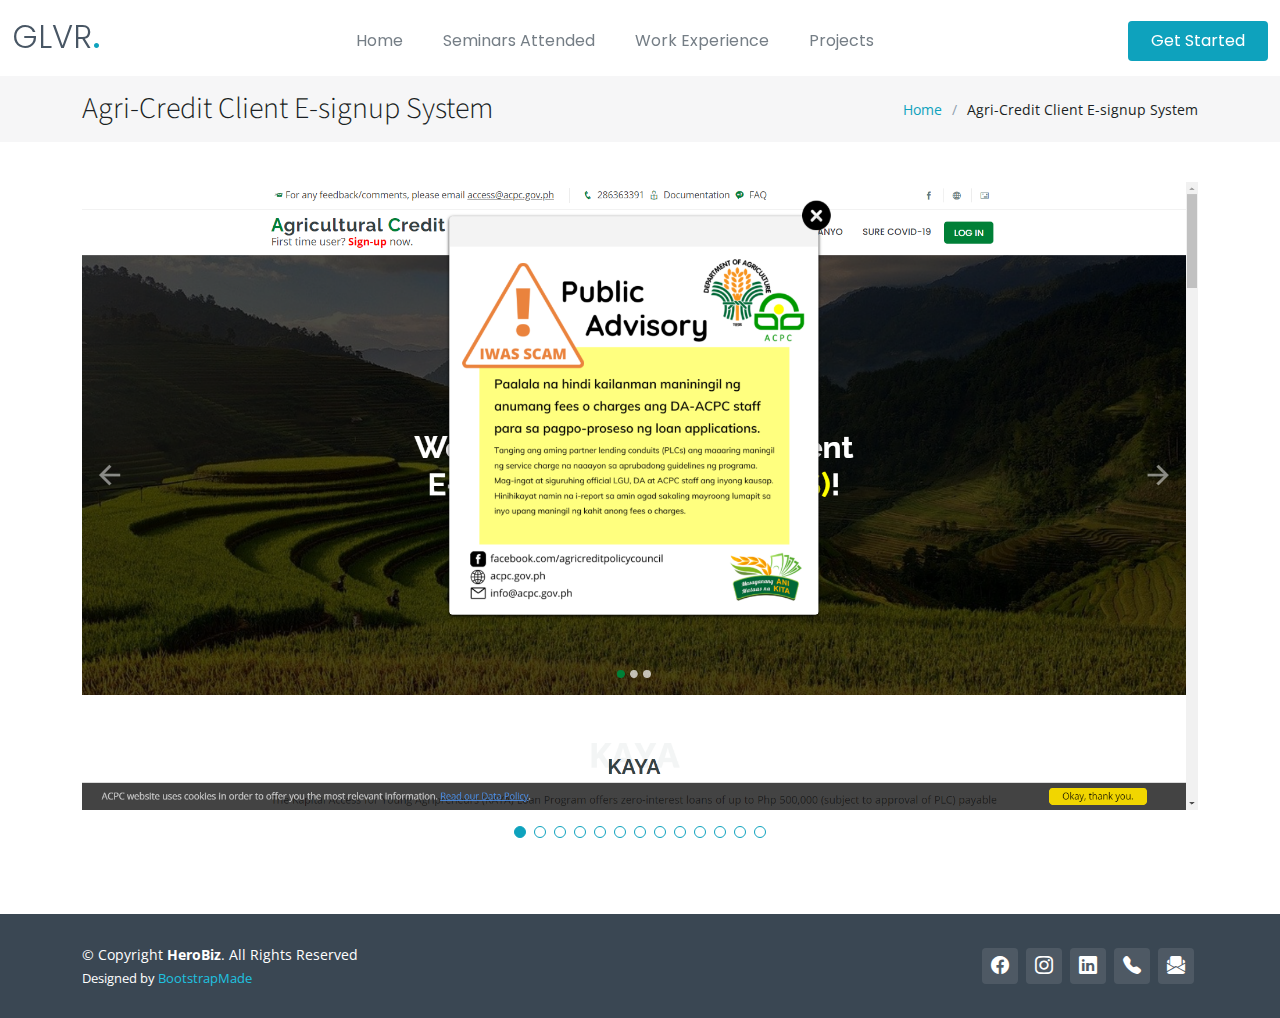
==== commit ff07e537: "Add files via upload" ====
--- a/access.html
+++ b/access.html
@@ -31,7 +31,7 @@
                 <a href="index.html" class="logo d-flex align-items-center scrollto me-auto me-lg-0"><h1>GLVR<span>.</span></h1></a>
                 <nav id="navbar" class="navbar">
                     <ul>
-                        <li><a class="nav-link scrollto" href="">Home</a></li>
+                        <li><a class="nav-link scrollto" href="index.html">Home</a></li>
                         <li><a class="nav-link scrollto" href="index.html#seminars">Seminars Attended</a></li>
                         <li><a class="nav-link scrollto" href="index.html#work">Work Experience</a></li>
                         <li><a class="nav-link scrollto" href="index.html#projects">Projects</a></li>
@@ -59,19 +59,19 @@
                         <div class="col-lg-12">
                             <div class="portfolio-details-slider swiper">
                                 <div class="swiper-wrapper align-items-center">
-                                    <div class="swiper-slide"><img src="assets/img/access-1.png" alt=""></div>
-                                    <div class="swiper-slide"><img src="assets/img/access-2.png" alt=""></div>
-                                    <div class="swiper-slide"><img src="assets/img/access-3.png" alt=""></div>
-                                    <div class="swiper-slide"><img src="assets/img/access-4.png" alt=""></div>
-                                    <div class="swiper-slide"><img src="assets/img/access-5.png" alt=""></div>
-                                    <div class="swiper-slide"><img src="assets/img/access-6.png" alt=""></div>
-                                    <div class="swiper-slide"><img src="assets/img/access-7.png" alt=""></div>
-                                    <div class="swiper-slide"><img src="assets/img/access-8.png" alt=""></div>
-                                    <div class="swiper-slide"><img src="assets/img/access-9.png" alt=""></div>
-                                    <div class="swiper-slide"><img src="assets/img/access-10.png" alt=""></div>
-                                    <div class="swiper-slide"><img src="assets/img/access-11.png" alt=""></div>
-                                    <div class="swiper-slide"><img src="assets/img/access-12.png" alt=""></div>
-                                    <div class="swiper-slide"><img src="assets/img/access-13.png" alt=""></div>
+                                    <div class="swiper-slide"><img src="assets/img/access-1.PNG" alt=""></div>
+                                    <div class="swiper-slide"><img src="assets/img/access-2.PNG" alt=""></div>
+                                    <div class="swiper-slide"><img src="assets/img/access-3.PNG" alt=""></div>
+                                    <div class="swiper-slide"><img src="assets/img/access-4.PNG" alt=""></div>
+                                    <div class="swiper-slide"><img src="assets/img/access-5.PNG" alt=""></div>
+                                    <div class="swiper-slide"><img src="assets/img/access-6.PNG" alt=""></div>
+                                    <div class="swiper-slide"><img src="assets/img/access-7.PNG" alt=""></div>
+                                    <div class="swiper-slide"><img src="assets/img/access-8.PNG" alt=""></div>
+                                    <div class="swiper-slide"><img src="assets/img/access-9.PNG" alt=""></div>
+                                    <div class="swiper-slide"><img src="assets/img/access-10.PNG" alt=""></div>
+                                    <div class="swiper-slide"><img src="assets/img/access-11.PNG" alt=""></div>
+                                    <div class="swiper-slide"><img src="assets/img/access-12.PNG" alt=""></div>
+                                    <div class="swiper-slide"><img src="assets/img/access-13.PNG" alt=""></div>
                                 </div>
                                 <div class="swiper-pagination"></div>
                             </div>
